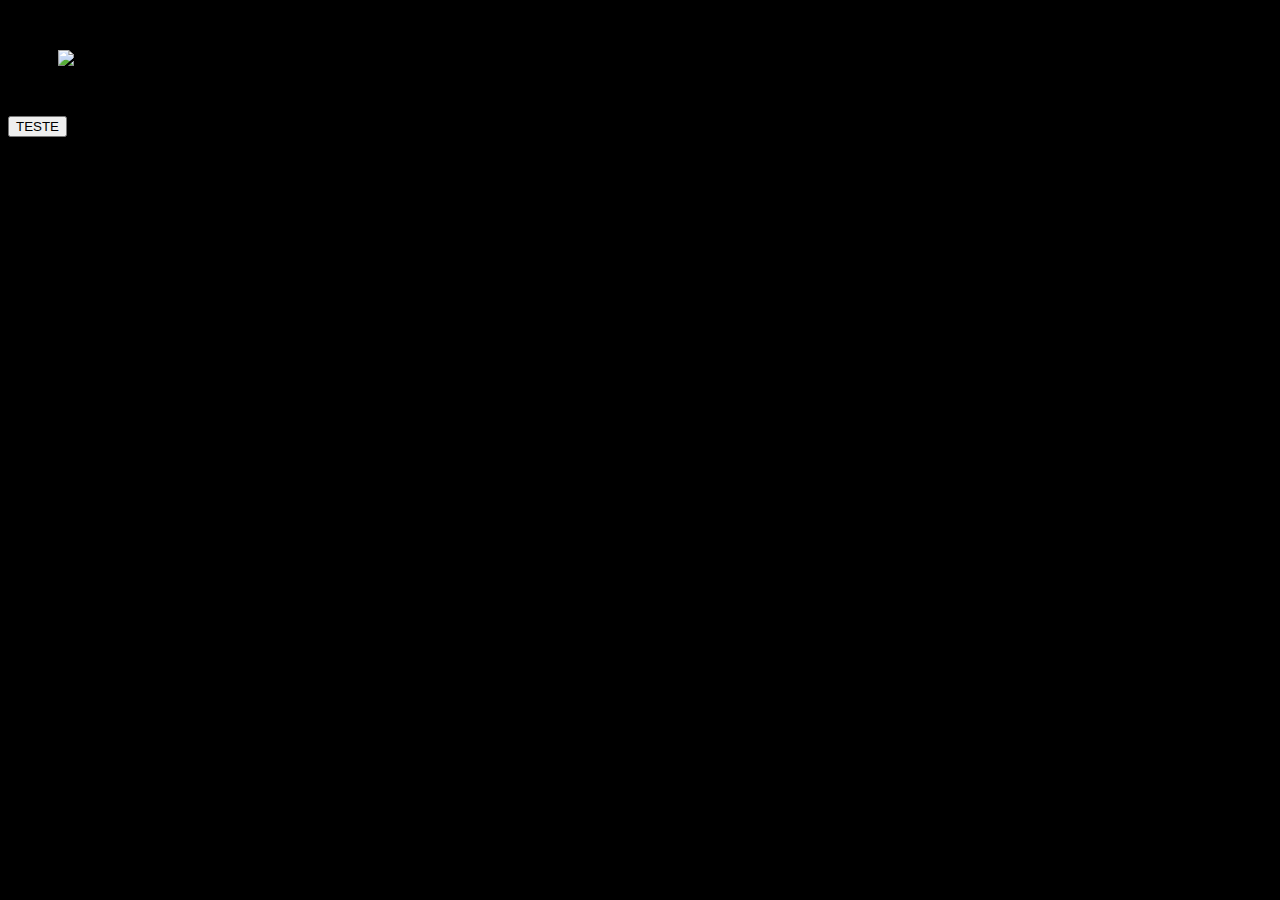
==== Aula01/index.html @ 889e172a "Todos os arquivos" ====
<!DOCTYPE html>
<html lang="en">

<head>
    <meta charset="UTF-8">
    <title>Aula 01</title>
    <link rel="stylesheet" href="estilo.css">
</head>

<body>
    <img src="E:\CLENILDO\DesenvolvimentoWeb\xti\fototeste.jpg" id="foto" onclick="testeimg()">
    <button class="teste">TESTE</button>

</body>
<script lang="javascript" src="javascript.js"></script>

</html>
---- Aula01/estilo.css ----
body{
    background-color: black;
    
}
#foto{
    display: block;
    margin: 50px;
}
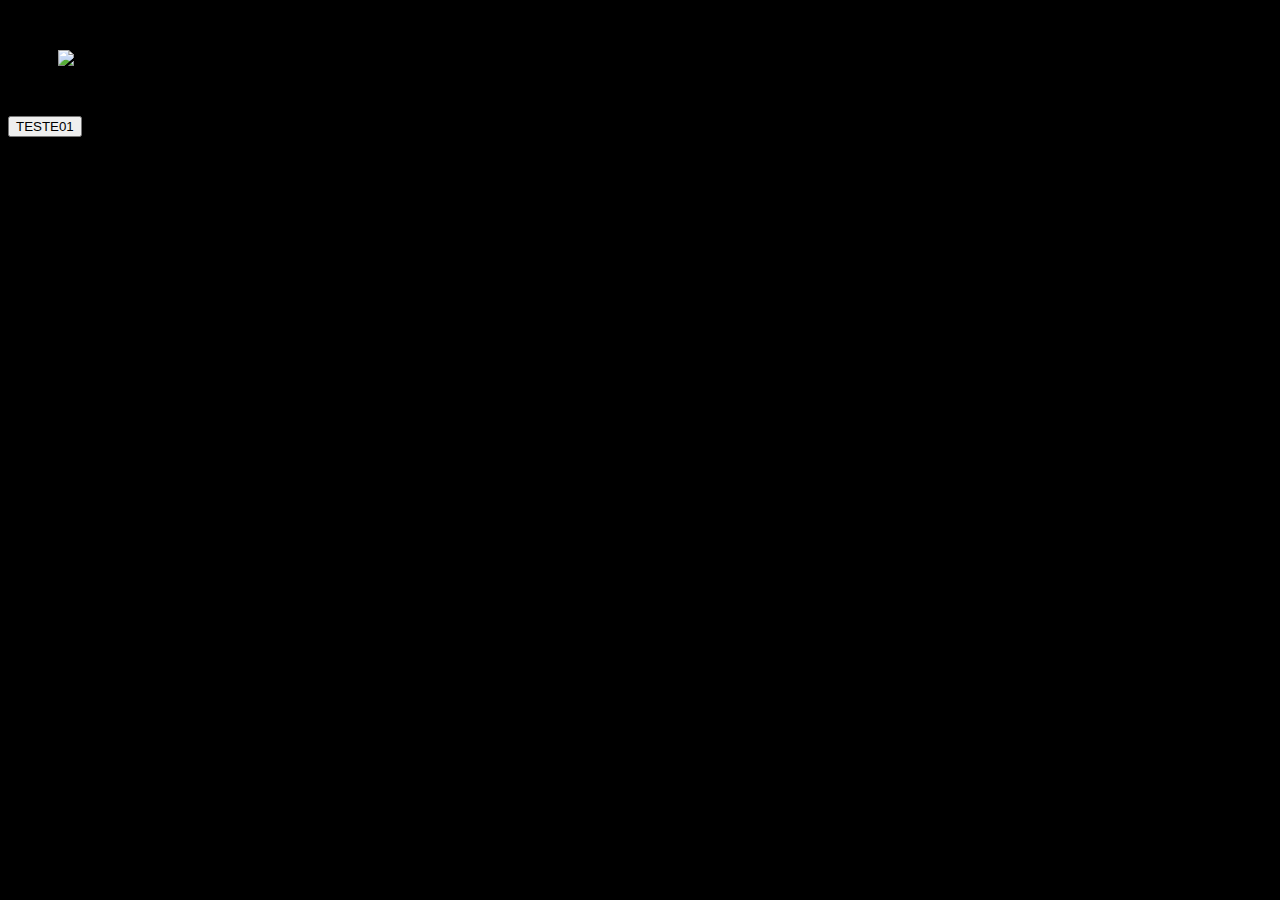
==== commit ed6df666: "Versão teste 06" ====
--- a/Aula01/index.html
+++ b/Aula01/index.html
@@ -9,7 +9,7 @@
 
 <body>
     <img src="E:\CLENILDO\DesenvolvimentoWeb\xti\fototeste.jpg" id="foto" onclick="testeimg()">
-    <button class="teste">TESTE</button>
+    <button class="teste">TESTE01</button>
 
 </body>
 <script lang="javascript" src="javascript.js"></script>
